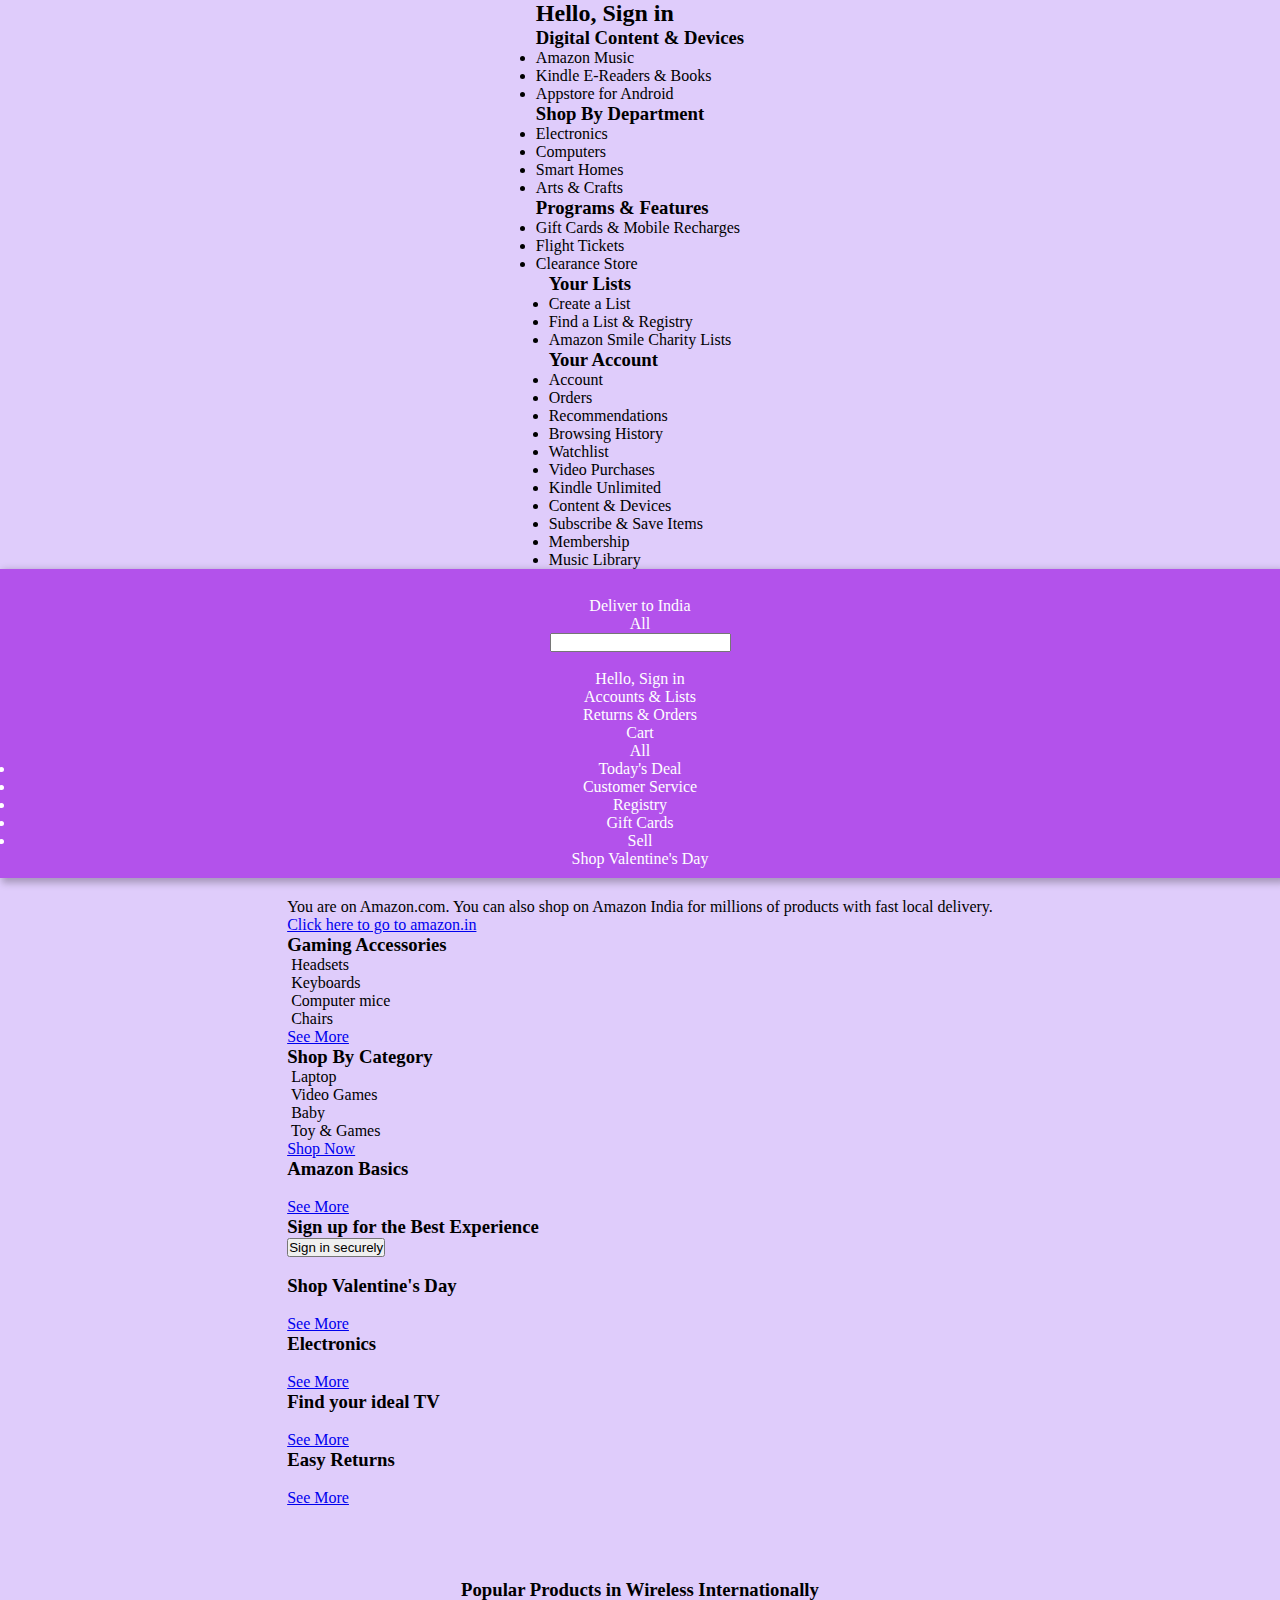
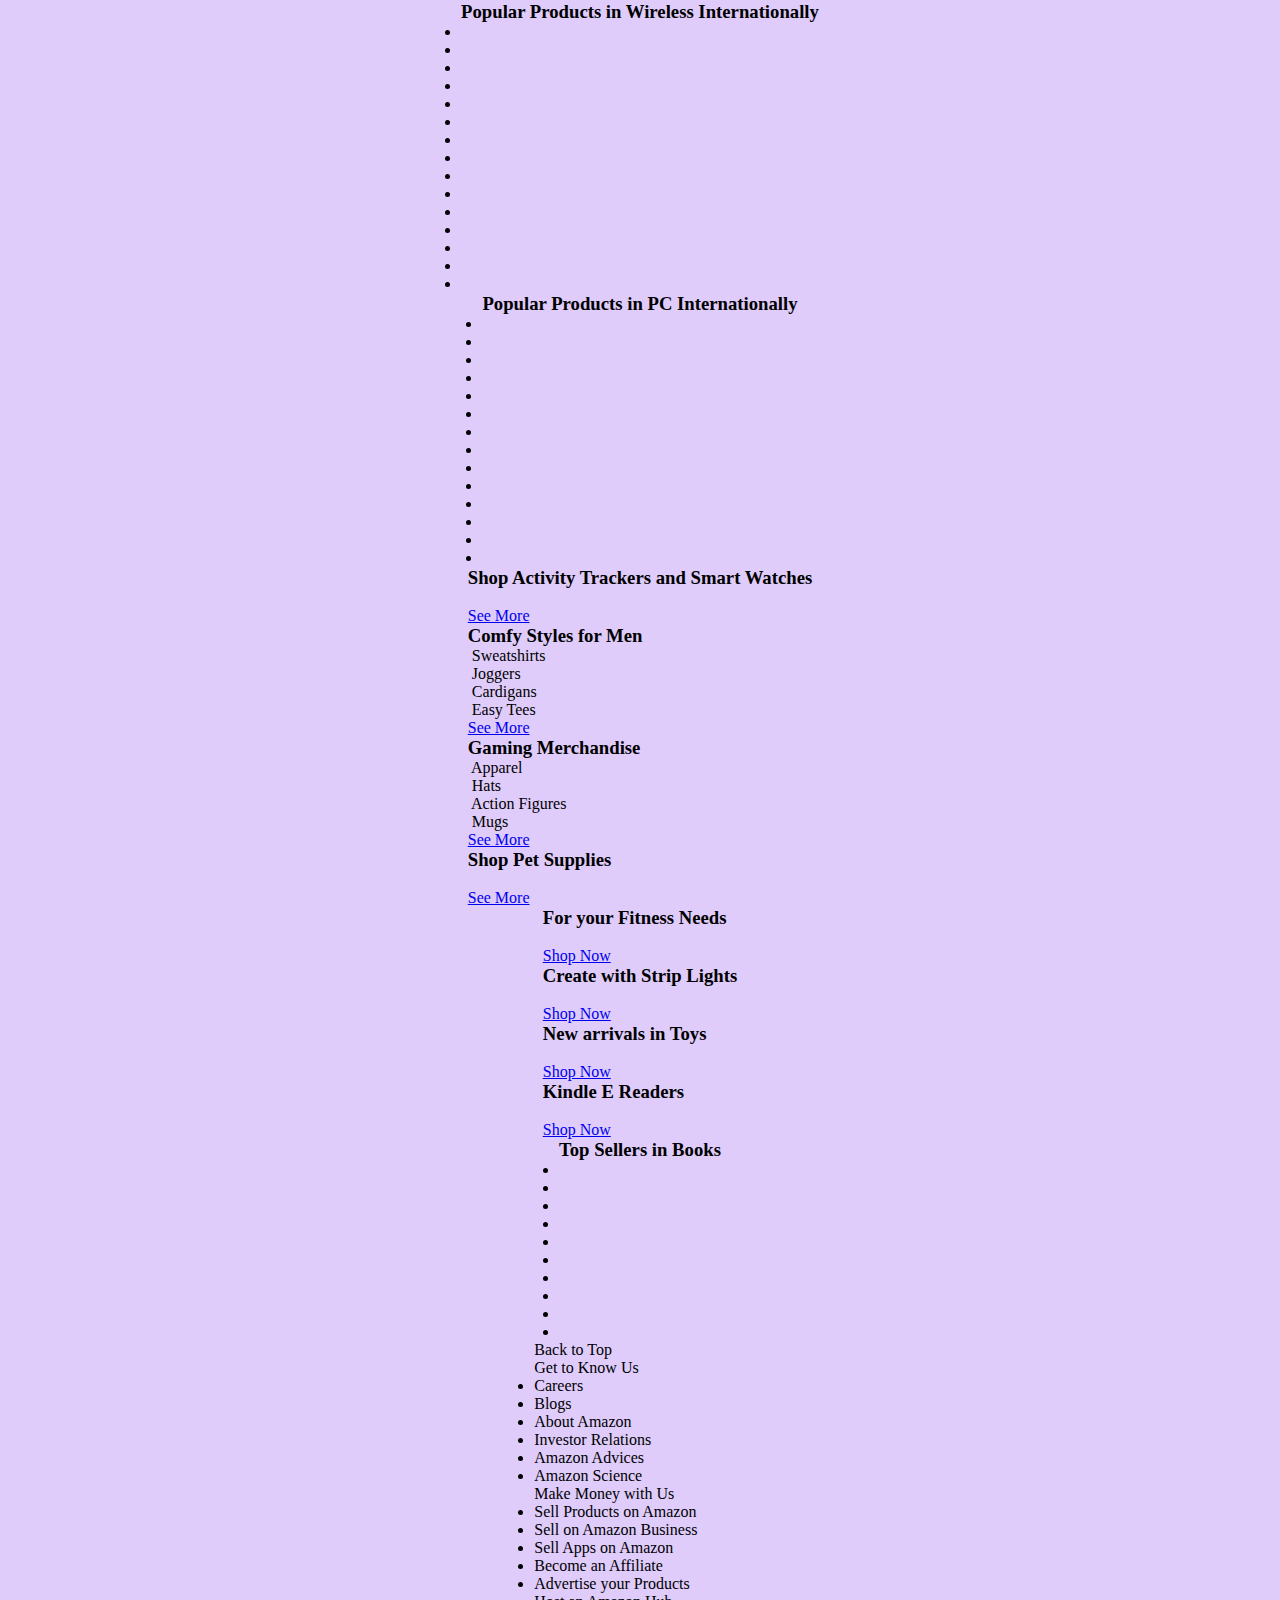
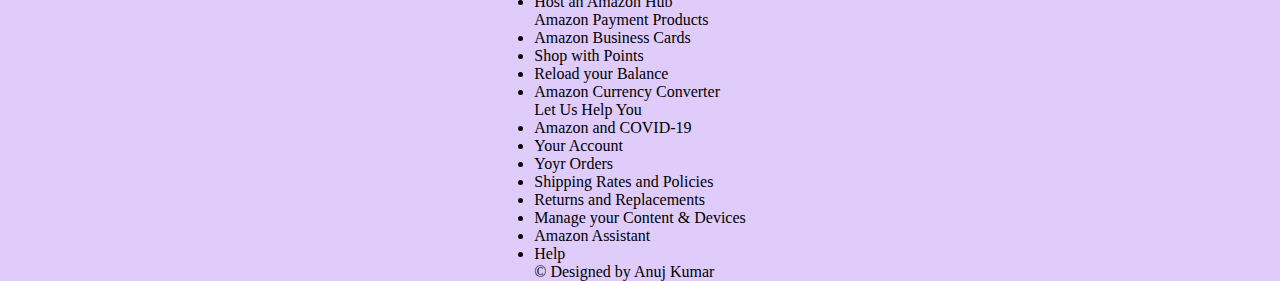
==== amazone_index.html @ 1ca7f61f "Create amazone_index.html" ====
<!DOCTYPE html>
<html lang="en">
<head>
    <meta charset="UTF-8">
    <meta http-equiv="X-UA-Compatible" content="IE=edge">
    <meta name="viewport" content="width=device-width, initial-scale=1.0">
    <link rel="stylesheet" href="style.css">
    <link rel="stylesheet" href="https://cdnjs.cloudflare.com/ajax/libs/font-awesome/6.2.0/css/all.min.css" integrity="sha512-xh6O/CkQoPOWDdYTDqeRdPCVd1SpvCA9XXcUnZS2FmJNp1coAFzvtCN9BmamE+4aHK8yyUHUSCcJHgXloTyT2A==" crossorigin="anonymous" referrerpolicy="no-referrer" />
    <title>Amazon.com-Shop Online</title>
</head>
<body>
    <div class="sidebar">
        <div class="hdn-head">
            <h2>Hello, Sign in</h2>
        </div>
        <div class="hdn-content">
            <h3>Digital Content & Devices</h3>
            <ul>
                <div>
                    <li>Amazon Music</li><i class="fa-solid fa-angle-right"></i>
                </div>
                <div>
                    <li>Kindle E-Readers & Books</li><i class="fa-solid fa-angle-right"></i>
                </div>
                <div>
                    <li>Appstore for Android</li><i class="fa-solid fa-angle-right"></i>
                </div>
            </ul>
            <div class="line"></div>
        </div>
        <div class="hdn-content">
            <h3>Shop By Department</h3>
            <ul>
                <div>
                    <li>Electronics</li><i class="fa-solid fa-angle-right"></i>
                </div>
                <div>
                    <li>Computers</li><i class="fa-solid fa-angle-right"></i>
                </div>
                <div>
                    <li>Smart Homes</li><i class="fa-solid fa-angle-right"></i>
                </div>
                <div>
                    <li>Arts & Crafts</li><i class="fa-solid fa-angle-right"></i>
                </div>
            </ul>
            <div class="line"></div>
        </div>
        <div class="hdn-content">
            <h3>Programs & Features</h3>
            <ul>
                <div>
                    <li>Gift Cards & Mobile Recharges</li><i class="fa-solid fa-angle-right"></i>
                </div>
                <div>
                    <li>Flight Tickets</li><i class="fa-solid fa-angle-right"></i>
                </div>
                <div>
                    <li>Clearance Store</li><i class="fa-solid fa-angle-right"></i>
                </div>
            </ul>
            <div class="line"></div>
        </div>
    </div>
    <i class="fa-solid fa-xmark"></i>
    <div class="triangle"><i class="fa-solid fa-triangle"></i></div>
        <div class="hdn-sign">
            <div class="hdn-table">
                <div>
                    <h3>Your Lists</h3>
                    <ul>
                        <li>Create a List</li>
                        <li>Find a List & Registry</li>
                        <li>Amazon Smile Charity Lists</li>
                    </ul>
                </div>
                <div class="hdn-line"></div>
                <div>
                    <h3>Your Account</h3>
                    <ul>
                        <li>Account</li>
                        <li>Orders</li>
                        <li>Recommendations</li>
                        <li>Browsing History</li>
                        <li>Watchlist</li>
                        <li>Video Purchases</li>
                        <li>Kindle Unlimited</li>
                        <li>Content & Devices</li>
                        <li>Subscribe & Save Items</li>
                        <li>Membership</li>
                        <li>Music Library</li>
                    </ul>
                </div>
            </div>
        </div>
    <div class="black"></div>
    <header>
        <div class="first">
            <div class="flex logo">
            <a href="#"><img src="images/logo.png" alt=""></a>
            <div class="map flex">
                <i class="fas fa-map-marker"></i>
                <div>
                    <span>Deliver to</span>
                    <span>India</span>
                </div>
            </div>
        </div>
        <div class="flex input">
            <div>
                <span>All</span>
                <i class="fas fa-caret-down"></i>
            </div>
            <input type="text">
            <i class="fas fa-search"></i>
        </div>
        <div class="flex right">
            <div class="flex lang">
                <img src="images/usflag.jpg" alt="">
                <i class="fas fa-caret-down"></i>
            </div>
            <div class="sign">
                <span>Hello, Sign in</span>
                <div class="flex ac">
                    <span>Accounts & Lists</span>
                    <i class="fas fa-caret-down"></i>
                </div>
            </div>
            <div class="sign">
                <span>Returns</span>
                <span>& Orders</span>
            </div>
            <div class="flex cart">
                <i class="fas fa-shopping-cart"></i>
                <span class="ca">Cart</span>
            </div>
        </div>
    </div>
    <div class="second">
        <div class="second-1">
            <div>
                <i class="fas fa-bars"></i>
                <span>All</span>
            </div>
        </div>
        <div class="second-2">
            <ul>
                <li>Today's Deal</li>
                <li>Customer Service</li>
                <li>Registry</li>
                <li>Gift Cards</li>
                <li>Sell</li>
            </ul>
        </div>
        <div class="second-3">
            <span>Shop Valentine's Day</span>
        </div>
    </div>
    </header>
    <section class="sec-1">
        <div class="container">
            <div class="container-1">
                <div class="para">
                    <p>You are on Amazon.com. You can also shop on Amazon India for millions of products with fast local delivery.</p><a href="https://www.amazon.in/?&ext_vrnc=hi&tag=googhydrabk1-21&ref=pd_sl_nxqtetlae_e&adgrpid=60571832564&hvpone=&hvptwo=&hvadid=486453138860&hvpos=&hvnetw=g&hvrand=12535176714638732243&hvqmt=e&hvdev=c&hvdvcmdl=&hvlocint=&hvlocphy=9061830&hvtargid=kwd-296458789801&hydadcr=14452_2154371&gclid=Cj0KCQjwnvOaBhDTARIsAJf8eVNJ6D0_UEAgzp9_IEK8-AtbwjPY81k1murdrRDI1PsbLEmGdhyqKDMaArp9EALw_wcB">Click here to go to amazon.in</a>
                </div>
                <div class="product-comp">
                    <div class="box">
                        <h3>Gaming Accessories</h3>
                        <div class="box-a">
                            <div>
                                <img src="images/ga1.jpg" alt="">
                                <span>Headsets</span>
                            </div>
                            <div>
                                <img src="images/ga2.jpg" alt="">
                                <span>Keyboards</span>
                            </div>
                            <div>
                                <img src="images/ga3.jpg" alt="">
                                <span>Computer mice</span>
                            </div>
                            <div>
                                <img src="images/ga4.jpg" alt="">
                                <span>Chairs</span>
                            </div>
                        </div>
                        <a href="#">See More</a>
                    </div>
                    <div class="box">
                        <h3>Shop By Category</h3>
                        <div class="box-a">
                            <div>
                                <img src="images/sc1.jpg" alt="">
                                <span>Laptop</span>
                            </div>
                            <div>
                                <img src="images/sc2.jpg" alt="">
                                <span>Video Games</span>
                            </div>
                            <div>
                                <img src="images/sc3.jpg" alt="">
                                <span>Baby</span>
                            </div>
                            <div>
                                <img src="images/sc4.jpg" alt="">
                                <span>Toy & Games</span>
                            </div>
                        </div>
                        <a href="#">Shop Now</a>
                    </div>
                    <div class="box box-c">
                        <h3>Amazon Basics</h3>
                        <div>
                            <img src="images/amazon basics.jpg" alt="">
                        </div>
                        <a href="#">See More</a>
                    </div>
                    <div class="box-b">
                       <div class="best">
                        <h3>Sign up for the Best Experience</h3>
                        <button>Sign in securely</button>
                       </div>
                       <div>
                        <img src="images/banner.jpg" alt="">
                       </div>
                    </div>
                </div>
                <div class="product-comp">
                    <div class="box box-c">
                        <h3>Shop Valentine's Day</h3>
                        <div>
                            <img src="images/shop valentine's.jpg" alt="">
                        </div>
                        <a href="#">See More</a>
                    </div>
                    <div class="box box-c">
                        <h3>Electronics</h3>
                        <div>
                            <img src="images/electronics.jpg" alt="">
                        </div>
                        <a href="#">See More</a>
                    </div>
                    <div class="box box-c">
                        <h3>Find your ideal TV</h3>
                        <div>
                            <img src="images/find your deal.jpg" alt="">
                        </div>
                        <a href="#">See More</a>
                    </div>
                    <div class="box box-c">
                        <h3>Easy Returns</h3>
                        <div>
                            <img src="images/easy return.jpg" alt="">
                        </div>
                        <a href="#">See More</a>
                    </div>
                </div>
            </div>
            <div class="slider">
                <div class="image-box">
                    <div class="slide">
                        <img src="images/si1.jpg" alt="">
                    </div>
                    <div class="slide">
                        <img src="images/si2.jpg" alt="">
                    </div>
                    <div class="slide">
                        <img src="images/si3.jpg" alt="">
                    </div>
                    <div class="slide">
                        <img src="images/si4.jpg" alt="">
                    </div>
                </div>
            </div>
        </div>
    </section>
    <section class="sec-2">
        <h3>Popular Products in Wireless Internationally</h3>
        <div class="slide-sec">
            <div class="l-btn"><i class="fa-solid fa-chevron-left"></i></div>
            <div class="r-btn"><i class="fa-solid fa-chevron-right"></i></div>
            <h3>Popular Products in Wireless Internationally</h3>
            <ul class="product-slide">
                <li><img src="images/pinter1.jpg" alt=""></li>
                <li><img src="images/pinter2.jpg" alt=""></li>
                <li><img src="images/pinter3.jpg" alt=""></li>
                <li><img src="images/pinter4.jpg" alt=""></li>
                <li><img src="images/pinter5.jpg" alt=""></li>
                <li><img src="images/pinter6.jpg" alt=""></li>
                <li><img src="images/pinter7.jpg" alt=""></li>
                <li><img src="images/pinter8.jpg" alt=""></li>
                <li><img src="images/pinter9.jpg" alt=""></li>
                <li><img src="images/pinter10.jpg" alt=""></li>
                <li><img src="images/pinter11.jpg" alt=""></li>
                <li><img src="images/pinter12.jpg" alt=""></li>
                <li><img src="images/pinter13.jpg" alt=""></li>
                <li><img src="images/pinter14.jpg" alt=""></li>
                <li><img src="images/pinter15.jpg" alt=""></li>
            </ul>
        </div>
    </section>
    <section class="sec-2">
        
        <div class="slide-sec">
            <div class="l-btn btn-1b"><i class="fa-solid fa-chevron-left"></i></div>
            <div class="r-btn btn-1a"><i class="fa-solid fa-chevron-right"></i></div>
             <h3>Popular Products in PC Internationally</h3>
            <ul class="product-slide product-slide-1">
                <li><img src="images/pc2.jpg" alt=""></li>
                <li><img src="images/pc3.jpg" alt=""></li>
                <li><img src="images/pc4.jpg" alt=""></li>
                <li><img src="images/pc5.jpg" alt=""></li>
                <li><img src="images/pc6.jpg" alt=""></li>
                <li><img src="images/pc7.jpg" alt=""></li>
                <li><img src="images/pc8.jpg" alt=""></li>
                <li><img src="images/pc9.jpg" alt=""></li>
                <li><img src="images/pc10.jpg" alt=""></li>
                <li><img src="images/pc11.jpg" alt=""></li>
                <li><img src="images/pc12.jpg" alt=""></li>
                <li><img src="images/pc13.jpg" alt=""></li>
                <li><img src="images/pc14.jpg" alt=""></li>
                <li><img src="images/pc15.jpg" alt=""></li>
            </ul>
        </div>
    </section>
    <div class="product-comp">
        <div class="box box-c">
            <h3>Shop Activity Trackers and Smart Watches</h3>
            <div>
                <img src="images/watch.jpg" alt="">
            </div>
            <a href="#">See More</a>
        </div>
        <div class="box box-d">
            <h3>Comfy Styles for Men</h3>
            <div class="box-a">
                <div>
                    <img src="images/cm1.jpg" alt="">
                    <span>Sweatshirts</span>
                </div>
                <div>
                    <img src="images/cm2.jpg" alt="">
                    <span>Joggers</span>
                </div>
                <div>
                    <img src="images/cm3.jpg" alt="">
                    <span>Cardigans</span>
                </div>
                <div>
                    <img src="images/cm4.jpg" alt="">
                    <span>Easy Tees</span>
                </div>
            </div>
            <a href="#">See More</a>
        </div>
        <div class="box box-d">
            <h3>Gaming Merchandise</h3>
            <div class="box-a">
                <div>
                    <img src="images/gm1.jpg" alt="">
                    <span>Apparel</span>
                </div>
                <div>
                    <img src="images/gm2.jpg" alt="">
                    <span>Hats</span>
                </div>
                <div>
                    <img src="images/gm3.jpg" alt="">
                    <span>Action Figures</span>
                </div>
                <div>
                    <img src="images/gm4.jpg" alt="">
                    <span>Mugs</span>
                </div>
            </div>
            <a href="#">See More</a>
        </div>
        <div class="box box-c">
            <h3>Shop Pet Supplies</h3>
            <div>
                <img src="images/pets.jpg" alt="">
            </div>
            <a href="#">See More</a>
        </div>        
        
    </div>
    <div class="product-comp">
        <div class="box box-c">
            <h3>For your Fitness Needs</h3>
            <div>
                <img src="images/fitness.jpg" alt="">
            </div>
            <a href="#">Shop Now</a>
        </div>  
        <div class="box box-c">
            <h3>Create with Strip Lights</h3>
            <div>
                <img src="images/light.jpg" alt="">
            </div>
            <a href="#">Shop Now</a>
        </div>  
        <div class="box box-c">
            <h3>New arrivals in Toys</h3>
            <div>
                <img src="images/craft.jpg" alt="">
            </div>
            <a href="#">Shop Now</a>
        </div>  
        <div class="box box-c">
            <h3>Kindle E Readers</h3>
            <div>
                <img src="images/reader.jpg" alt="">
            </div>
            <a href="#">Shop Now</a>
        </div>  
    </div>
    <section class="sec-2">
        <!-- <h3>Popular Products in Wirelessly Internationally</h3> -->
        <div class="slide-sec">
            <div class="l-btn btn-1c"><i class="fa-solid fa-chevron-left"></i></div>
            <div class="r-btn btn-1d"><i class="fa-solid fa-chevron-right"></i></div>
             <h3>Top Sellers in Books</h3>
            <ul class="product-slide product-slide-2">
                <li><img src="images/b1.jpg" alt=""></li>
                <li><img src="images/b2.jpg" alt=""></li>
                <li><img src="images/b3.jpg" alt=""></li>
                <li><img src="images/b4.jpg" alt=""></li>
                <li><img src="images/b5.jpg" alt=""></li>
                <li><img src="images/b6.jpg" alt=""></li>
                <li><img src="images/b7.jpg" alt=""></li>
                <li><img src="images/b8.jpg" alt=""></li>
                <li><img src="images/b9.jpg" alt=""></li>
                <li><img src="images/b10.jpg" alt=""></li>
            </ul>
        </div>
    </section>
    <section class="footer">
        <div class="backtop">
            <span>Back to Top</span>
        </div>
        <div class="detail">
            <div class="table">
                <div>
                    <div class="t-head">Get to Know Us</div>
                    <ul>
                        <li>Careers</li>
                        <li>Blogs</li>
                        <li>About Amazon</li>
                        <li>Investor Relations</li>
                        <li>Amazon Advices</li>
                        <li>Amazon Science</li>
                    </ul>
                </div>
            
                <div>
                    <div class="t-head">Make Money with Us</div>
                    <ul>
                        <li>Sell Products on Amazon</li>
                        <li>Sell on Amazon Business</li>
                        <li>Sell Apps on Amazon</li>
                        <li>Become an Affiliate</li>
                        <li>Advertise your Products</li>
                        <li>Host an Amazon Hub</li>
                    </ul>
                </div>
            
           
                <div>
                    <div class="t-head">Amazon Payment Products</div>
                    <ul>
                        <li>Amazon Business Cards</li>
                        <li>Shop with Points</li>
                        <li>Reload your Balance</li>
                        <li>Amazon Currency Converter</li>
                    </ul>
                </div>
            
            
                <div>
                    <div class="t-head">Let Us Help You</div>
                    <ul>
                        <li>Amazon and COVID-19</li>
                        <li>Your Account</li>
                        <li>Yoyr Orders</li>
                        <li>Shipping Rates and Policies</li>
                        <li>Returns and Replacements</li>
                        <li>Manage your Content & Devices</li>
                        <li>Amazon Assistant</li>
                        <li>Help</li>
                    </ul>
                </div>
            </div>
        </div>
        <div class="line"></div>
        <div class="copy">
            <span>&copy; Designed by Anuj Kumar</span>
        </div>
    </section>
    <script src="app.js"></script>
</body>
</html>
---- style.css ----
:root {
    --primary-color: #b352eb;
}

* {
    margin: 0;
    padding: 0;
    box-sizing: border-box;
}

body {
    background-color: #dfccfb;
    width: 100vw;
    min-height: 100vh;
    display: flex;
    justify-content: center;
    align-items: center;
    flex-direction: column;
}

main {
    width: 450px;
    height: fit-content;
    /* overflow: hidden; */
    padding: 15px;

}

header {
    background-color: var(--primary-color);
    width: 100%;
    text-align: center;
    color: #fff;
    margin-bottom: 20px;
    padding: 10px 15px;
    box-shadow: 4px 3px 7px 2px #00000040;
}

.list-item-container {
    background-color: #fff;
    height: calc(100% - 70px);
    display: flex;
    flex-direction: column;
    justify-content: flex-start;
    align-content: center;
    box-shadow: 5px 7px 5px #00000040;
}

.task-container {
    padding: 10px;
    min-height: 55px;
    margin: 5px 0;
    display: flex;
    align-items: center;
    justify-content: space-between;
    position: relative;
    border-bottom: 2px solid #eee;
    flex-wrap: nowrap;
}

.task-container p {
    word-wrap: break-word;
    height: fit-content;
    overflow: hidden;
    font-size: 1.2rem;
    width: 80%;
}

.task-edit-btn,
.task-delete-btn {
    font-size: 1.2rem;
    margin: 0 5px;
    padding: 5px;
    cursor: pointer;
    transition: all 0.3s ease-in-out;
}

.task-edit-btn {
    color: green;
}

.task-delete-btn {
    color: red;
}

.form-add-item {
    padding: 10px;
    display: flex;
    align-items: center;
    justify-content: space-evenly;
}

.form-add-item .newTask {
    border: none;
    padding: 10px;
    width: 75%;
    font-size: 1.1rem;
}

.form-add-item .newTask::placeholder {
    text-align: center;
}

.form-add-item .newTask:focus {
    border: none;
    outline: none;
}

.form-submit-btn {
    width: 3rem;
    height: 3rem;
    border: none;
    color: #fff;
    background-color: var(--primary-color);
    font-size: 2.2rem;
    border-radius: 50%;
    cursor: pointer;
    transition: all 0.3s ease-in-out;
}

.copyright {
    margin-top: 20px;
    color: gray;
    text-align: center;
    text-transform: capitalize;
}
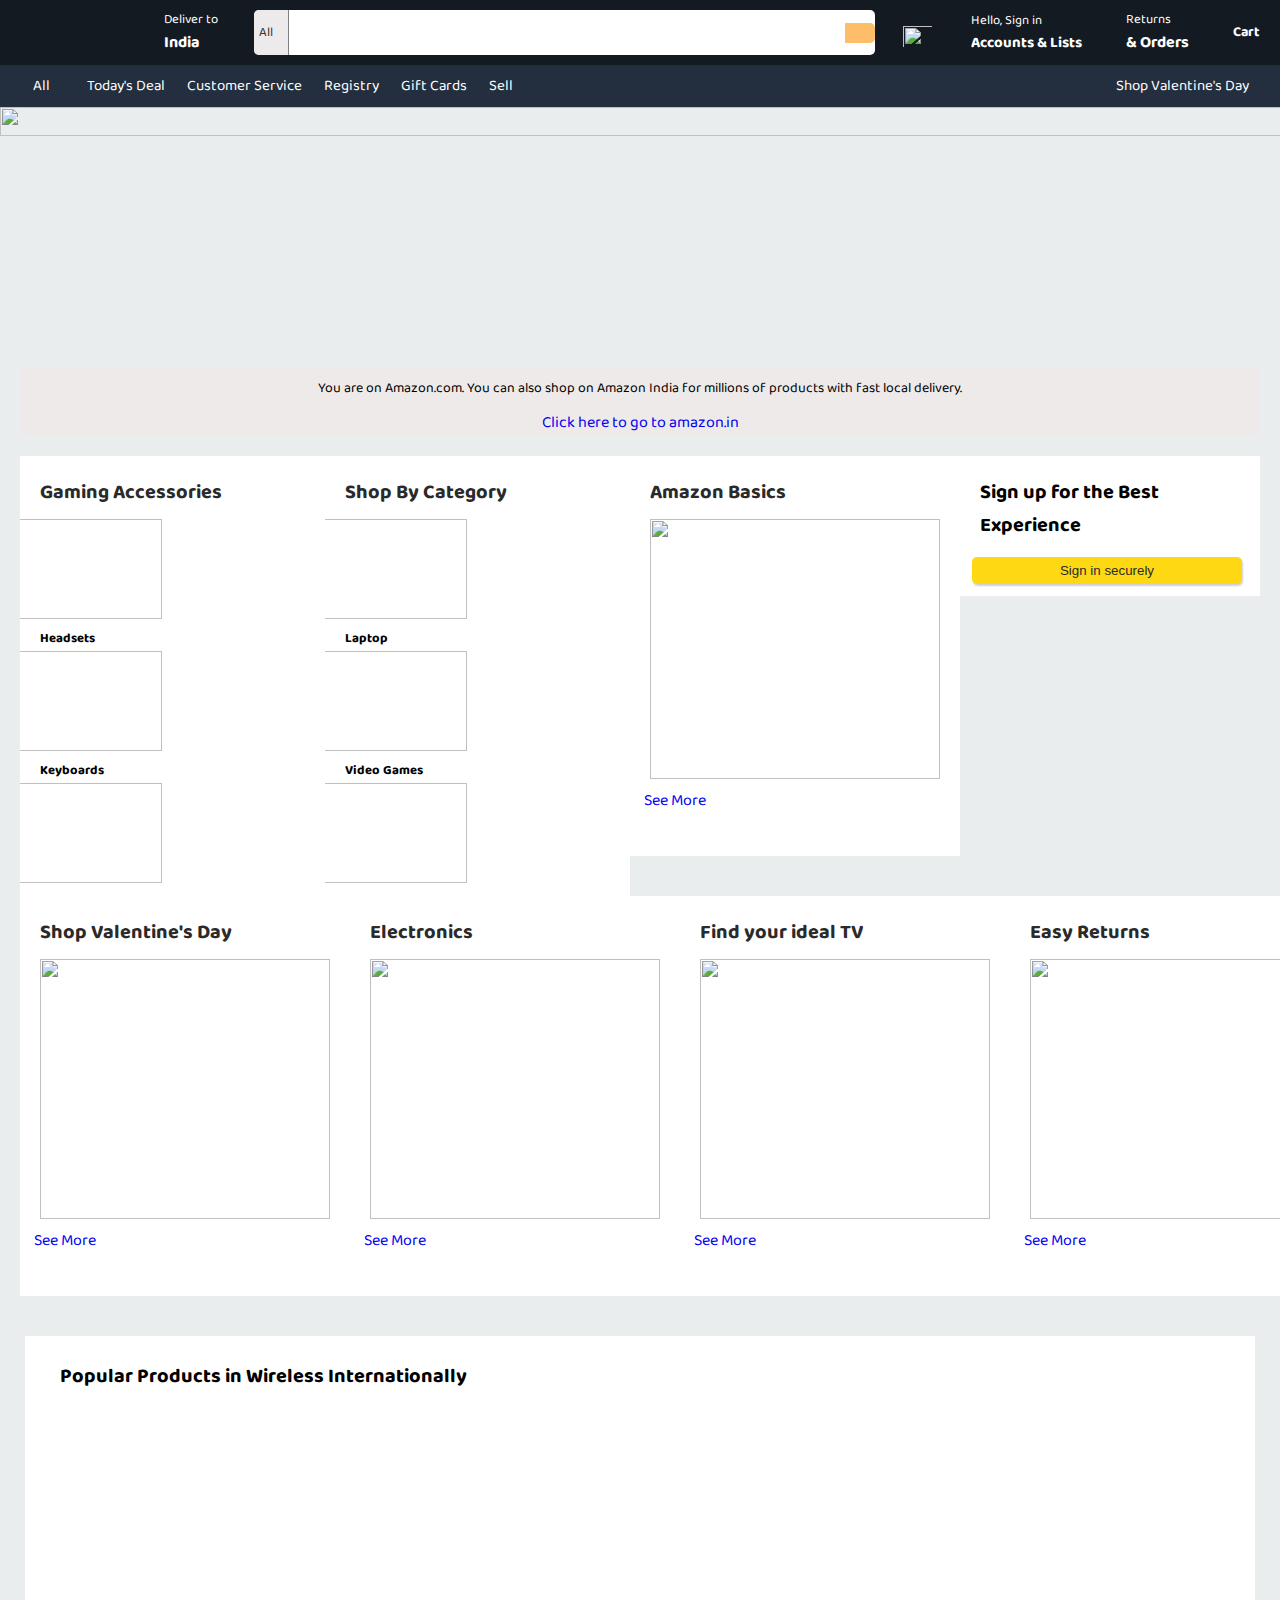
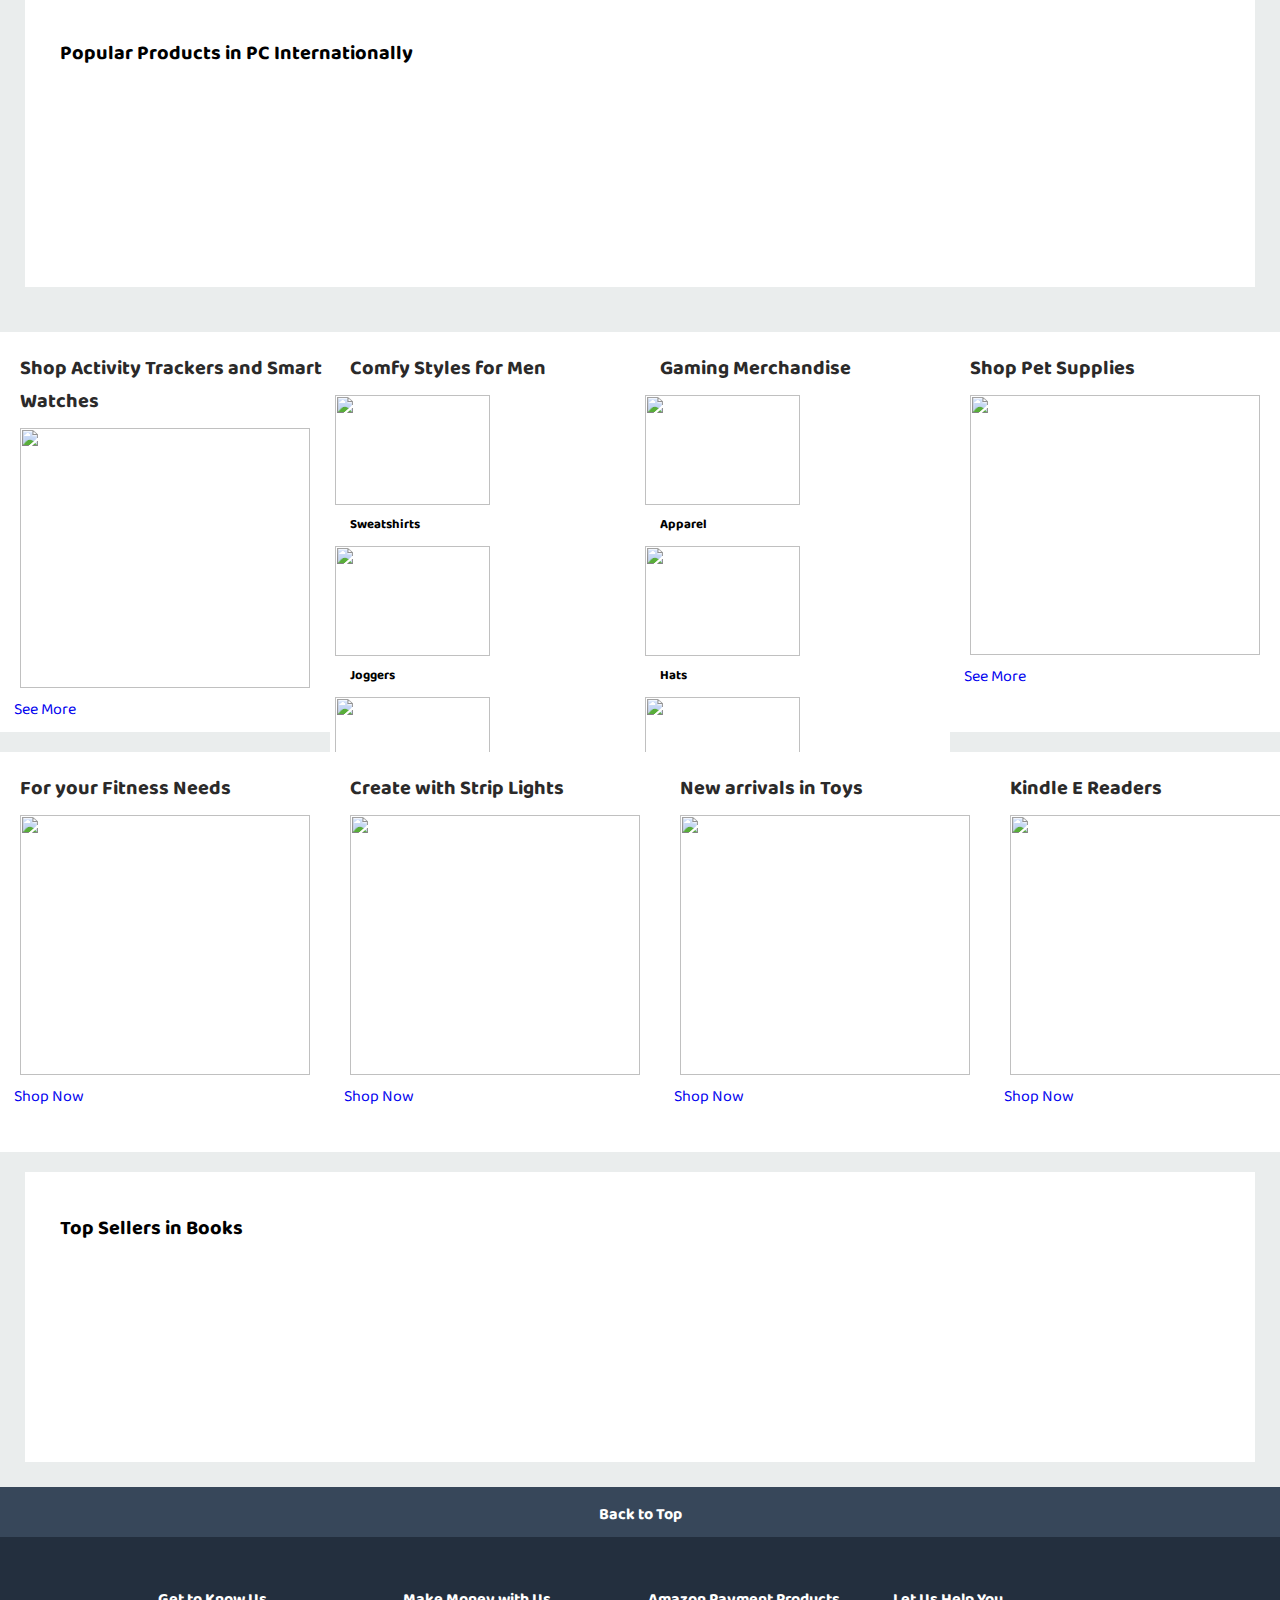
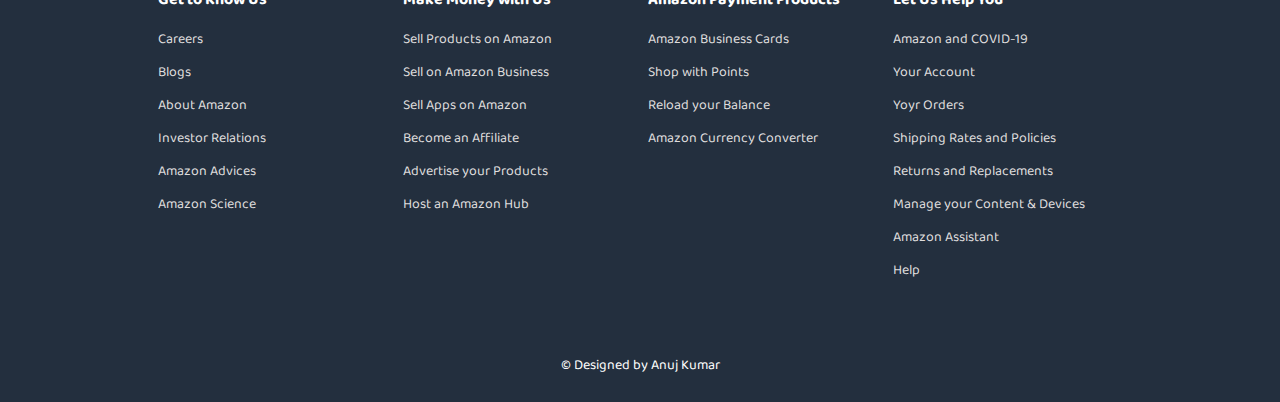
==== commit 01eb1f83: "Update amazone_index.html" ====
--- a/amazone_index.html
+++ b/amazone_index.html
@@ -4,7 +4,7 @@
     <meta charset="UTF-8">
     <meta http-equiv="X-UA-Compatible" content="IE=edge">
     <meta name="viewport" content="width=device-width, initial-scale=1.0">
-    <link rel="stylesheet" href="style.css">
+    <link rel="stylesheet" href="amazone_style.css">
     <link rel="stylesheet" href="https://cdnjs.cloudflare.com/ajax/libs/font-awesome/6.2.0/css/all.min.css" integrity="sha512-xh6O/CkQoPOWDdYTDqeRdPCVd1SpvCA9XXcUnZS2FmJNp1coAFzvtCN9BmamE+4aHK8yyUHUSCcJHgXloTyT2A==" crossorigin="anonymous" referrerpolicy="no-referrer" />
     <title>Amazon.com-Shop Online</title>
 </head>
--- a/amazone_style.css
+++ b/amazone_style.css
@@ -0,0 +1,725 @@
+@import url('https://fonts.googleapis.com/css2?family=Baloo+Bhai+2&display=swap');
+*{
+    margin:0;
+    padding:0;
+    text-decoration: none;
+    box-sizing: border-box;
+    list-style: none;
+}
+body{
+    font-family: 'Baloo Bhai 2', cursive;
+    width: 100%;
+    box-sizing: border-box;
+    background-color: #eaeded;
+}
+.first{
+    width:100%;
+    height:65px;
+    background-color: #131a22;
+    display: flex;
+    align-items: center;
+    flex-direction: column;
+}
+.first img{
+    width:100px;
+    padding:5px;
+    margin: 6px 10px;
+    border: 1px solid transparent;
+}
+.first{
+    display:flex;
+    flex-direction: row;
+    justify-content: space-between;
+}
+.flex{
+    display: flex;
+    justify-content: center;
+}
+.flex span,i{
+    color:white;
+}
+.logo{
+    flex:0.18;
+    margin-right:8px;
+    justify-content: space-between;
+}
+.map{
+    border: 1px solid transparent;
+}
+
+.map i{
+    margin-top: 15px;
+    padding-left: 5px;
+    font-size: 17px;
+}
+.map div{
+    padding: 5px;
+    display: flex;
+    cursor: pointer;
+    flex-direction: column;
+}
+.map div span:first-child{
+    font-weight: 400;
+    font-size: 13px;
+}
+.map div span{
+    font-weight: bold;
+}
+.right{
+    justify-content: space-between;
+    flex: 0.30;
+    margin-right: 10px;
+    align-items: center;
+}
+.input{
+    width:100%;
+    background-color: white;
+    flex:0.5;
+    border-radius: 5px;
+    display: flex;
+    margin: 0 10px;
+    align-items: center;
+    justify-content: space-between;
+    overflow: hidden;
+}
+.input input{
+    outline-color: transparent;
+    width:80%;
+    font-size: 15px;
+    padding: 5px 2px;
+    border: none;
+}
+.input .fa-search{
+    color: rgb(51,51,51);
+    padding: 10px 15px;
+    font-size: 25px;
+    cursor: pointer;
+    background-color: #febd69;
+    border-radius: 0 5px 5px 0;
+}
+.input div{
+    display: flex;
+    justify-content: center;
+    align-items: center;
+    border-right: 1px solid gray;
+    background-color: rgb(236,234,234);
+    padding:5px 0;
+}
+.input div span{
+    border-radius: 5px 0 0 5px;
+    color: rgb(51,51,51);
+    padding: 7px 5px;
+    font-size: 13px;
+    cursor: pointer;
+}
+.input .fa-caret-down{
+    color: rgb(51,51,51);
+    cursor: pointer;
+    padding:5px;
+}
+.lang i{
+    margin:0;
+    padding: 0;
+    color:gray;
+}
+.lang{
+    padding: 2px;
+    display: flex;
+    justify-content: center;
+    align-items: flex-end;
+    border:1px solid transparent;
+}
+.right img{
+    width:35px;
+    height:35px;
+    padding:2px;
+    padding-top: 10px;
+    margin:0;
+    cursor: pointer;
+}
+.sign{
+    display: flex;
+    flex-direction: column;
+    padding:3px 6px;
+    border: 1px solid transparent;
+    cursor:pointer;
+}
+.sign span:first-child{
+    font-weight: 400;
+    font-size: 13px;
+}
+.sign span{
+    display:inline-block;
+    width:100%;
+    font-weight: bold;
+}
+.flex .ac span{
+    font-size: 15px;
+    margin-right: 4px;
+    font-weight: bold;
+}
+.fa-shopping-cart{
+    font-size: 27px;
+}
+.ca{
+    font-size: 14px;
+    font-weight: bold;
+}
+.cart{
+    align-items: flex-end;
+    position:relative;
+    padding:5px 10px;
+    border: 1px solid transparent;
+    cursor: pointer;
+}
+.cart p{
+    position: absolute;
+    font-weight: bolder;
+    color:#131a22;
+    top: 7px;
+    left:20px;
+}
+.cart:hover{
+    border: 1px solid white;
+    border-radius: 3px;
+}
+.logo img:hover{
+    border: 1px solid white;
+    border-radius: 3px;
+}
+.map:hover{
+    border: 1px solid white;
+    border-radius: 3px;
+}
+.lang:hover{
+    border: 1px solid white;
+    border-radius: 3px;
+}
+.sign:hover{
+    border: 1px solid white;
+    border-radius: 3px;
+}
+.lang:hover{
+    border: 1px solid white;
+    border-radius: 3px;
+}
+.input .fa-search:hover{
+    background-color: #fdae46;
+}
+.input div:hover{
+    background-color: rgb(204,202,202);
+    color:black;
+}
+.second{
+    width:100%;
+    height:42px;
+    background-color: #232f3e;
+    display: flex;
+    align-items: center;
+    color:white;
+    overflow: hidden;;
+}
+.second ul{
+    align-items: center;
+    list-style: none;
+    display: flex;
+    justify-content: flex-start;
+}
+.second span{
+    font-size: 15px;
+}
+.second-1 div i{
+    font-size: 20px;
+    cursor: pointer;
+    border: 1px solid transparent;
+}
+.second li{
+    padding:5px 10px;
+    font-size: 15px;
+    margin: 7px 0;
+    cursor: pointer;
+    border: 1px solid transparent;
+}
+.second-1{
+    flex:0.06;
+    display: flex;
+    justify-content: center;
+    align-items: center;
+}
+.second-1 div{
+    display: flex;
+    align-items: center;
+    padding-left: 5px;
+}
+.second-2{
+    display: flex;
+    flex:0.74;
+    justify-content: flex-start;
+}
+.second-3{
+    flex:0.2;
+    display: flex;
+    justify-content: flex-end;
+    margin-right: 20px;
+    overflow: hidden;
+}
+.second-3 span{
+    padding:5px 10px;
+    cursor: pointer;
+    border: 1px solid transparent;
+}
+.second-1 div span{
+    padding:5px;
+    cursor: pointer;
+}
+.second-1 div:hover{
+    border:1px solid white;
+}
+.second-2 li:hover{
+    border:1px solid white;
+}
+.second-3 span:hover{
+    border:1px solid white;
+}
+.sec-1{
+    position: relative;
+    width:100%;
+    height: 1150px;
+    box-sizing: border-box;
+}
+.slide img{
+    width:1380px;
+    height: 100%;
+}
+.container{
+    position: relative;
+    width:100%;
+    height: auto;
+}
+.slider{
+    width:100%;
+    overflow: hidden;
+    position: relative;
+    height: 560px;
+}
+.image-box{
+    display: flex;
+    position: absolute;
+    animation: carousel 15s alternate infinite;
+}
+@keyframes carousel{
+    0%{
+        left:0;
+    }
+    20%{
+        left:0%;
+    }
+    24%{
+        left:-1380px;
+    }
+    50%{
+        left:-1380px;
+    }
+    54%{
+        left:calc(-1380*2px);
+    }
+    80%{
+        left:calc(-1380*2px);
+    }
+    84%{
+        left:calc(-1380*3px);
+    }
+    100%{
+        left:calc(-1380*3px);
+    }
+}
+.container-1{
+    position:absolute;
+    z-index:1;
+    top:240px;
+    width:100%;
+    left:0;
+    padding:20px;
+    display: flex;
+    flex-direction: column;
+    align-items: center;
+    background:linear-gradient(to bottom, transparent, #eaeded 30%);
+}
+.container-1 .para{
+    background-color: rgb(238,234,234);
+    width:100%;
+    text-align: center;
+}
+.container-1 div:first-child p{
+    font-size: 14px;
+    padding:10px 0;
+}
+.product-comp{
+    width:100%;
+    height:100%;
+    display: flex;
+    box-sizing: border-box;
+    margin:20px 0;
+    justify-content: space-around;
+}
+.product-comp .box{
+    width:335px;
+    height:400px;
+    background-color: white;
+}
+.box h3{
+    margin-top: 20px;
+    margin-left: 20px;
+    font-size: 20px;
+    margin-bottom: 10px;
+    color:rgb(43,42,42);
+}
+.box a{
+    margin-left:4px;
+    padding:10px;
+}
+
+.box-a{
+    overflow: hidden;
+    background-color: white;
+}
+.box div img{
+    width:165px;
+    height:100px;
+    cursor: pointer;
+    margin-left: -14%;
+    margin-right: 0;
+}
+.box-a div{
+    display: inline-block;
+}
+.box-a div span{
+    display:block;
+    font-size: 13px;
+    margin-left: 20px;
+    font-weight: bold;
+}
+.box-b{
+    display: flex;
+    flex-direction: column;
+    align-items: center;
+    justify-content: space-between;
+}
+.box-b .best{
+    background-color: white;
+    height:140px;
+    width:300px;
+}
+.best h3{
+    font-size: 20px;
+    margin: 20px;
+    margin-bottom: 15px;
+}
+.best button{
+    border-radius: 5px;
+    box-shadow: 1px 2px 2px rgb(211,207,207);
+    color: rgb(43,42,42);
+    background-color: #ffd814;
+    width:270px;
+    height:27px;
+    margin-left: 12px;
+    border:none;
+}
+.box.box-c img{
+    margin:0 20px;
+    height:260px;
+    width:290px;
+    cursor: pointer;
+}
+.sec-2{
+    width:100%;
+    height:315px;
+    padding:25px;
+    padding-top:0;
+    padding-bottom: 25px;
+}
+.sec-2 h3{
+    font-size: 20px;
+    padding-bottom: 5px;
+    margin-top:5px;
+}
+.slide-sec{
+    height: 100%;
+    width:100%;
+    padding:35px;
+    overflow-x: hidden;
+    background-color: white;
+    position: relative;
+    margin-top: 20px;
+    margin-bottom: 25px;
+}
+.product-slide{
+    display: flex;
+    margin-top: 10px;
+    overflow-x: scroll;
+    scroll-behavior: smooth;
+}
+.product-slide::-webkit-scrollbar{
+    background-color: transparent;
+    height:7px; 
+    cursor: pointer;
+}
+.product-slide::-webkit-scrollbar-thumb{
+    border-radius: 10px;
+    cursor: pointer;
+}
+.product-slide li{
+    list-style: none;
+    margin-right: 10px;
+    margin-bottom: 15px;
+    cursor: pointer;
+}
+.l-btn, 
+.r-btn{
+    background-color: rgb(255,255,255,1);
+    height:90px;
+    width:50px;
+    text-align: center;
+    cursor:pointer;
+    top:50%;
+    position: absolute; 
+    border:2px solid transparent; 
+}
+.l-btn{
+    border-radius: 0 5px 5px 0;
+    left:10px;
+}
+.r-btn{
+    border-radius: 5px 0 0 5px;
+    right:10px;
+}
+.l-btn:hover{
+    border: 3px solid rgb(2,150,150);
+}
+.r-btn:hover{
+    border: 3px solid rgb(2,150,150);
+}
+.r-btn i, .l-btn i{
+    color: rgb(54,54,54);
+    position:absolute;
+    font-size: 30px;
+    top:35%;
+    left:12%;
+    right:12%;
+}
+.slide-sec h3{
+    font-size: 20px;
+    margin-top:5px;
+    margin-bottom: 0;
+}
+.product-slide.product-slide-1{
+    display: flex;
+    margin-top: 35px;
+    overflow-x: scroll;
+    scroll-behavior: smooth;
+}
+.box-d a{
+    padding-top: 10px;
+}
+.box-d div img{
+    width:155px;
+    height:110px;
+    margin-left: 5px;
+    margin-right: 0px;
+}
+.box-d div span{
+    margin-bottom: 11px;
+}
+.footer{
+    width:100%;
+    height:450px;
+    transition: all 0.2s;
+}
+.backtop{
+    text-align: center;
+    height:50px;
+    background-color: #37475a;
+    padding:15px;
+    cursor: pointer;
+}
+.backtop span{
+    color:white;
+    font-weight: bold;
+}
+.backtop:hover{
+    background-color: #4d627c;
+}
+.detail{
+    background-color: #232f3e;
+    height:375px;
+}
+.table{
+    margin:0 150px;
+    height:100%;
+    display: flex;
+    justify-content: space-around;
+    padding-top:50px;
+}
+.table div{
+    width:230px;
+}
+.t-head{
+    font-size: 16px;
+    color:white;
+    font-weight: bold;
+    margin-bottom: 5px;
+}
+.table li{
+    color: rgb(223,221,221);
+    padding-top:10px;
+    font-weight: lighter;
+    list-style: none;
+    font-size: 14px;
+}
+.copy{
+    background-color: #232f3e;
+    height: 90px;
+    padding:40px;
+    text-align: center;
+}
+.copy span{
+    color:white;
+    font-size: 14px;
+}
+.line{
+    height:0.4px;
+    width:100%;
+    background-color: rgb(172,172,172);
+
+}
+.sidebar{
+    background-color: white;
+    width:330px;
+    height:100%;
+    transform: translateX(-390px);
+    transition: all 0.5s;
+    height:100%;
+    position:absolute;
+    z-index:101;
+    overflow-y: scroll;
+    box-shadow: 2px 2px 30px black;
+}
+.hdn-head{
+    background-color: #232f3e;
+    height:60px;
+    width:100%;
+    color:white;
+    text-align: center;
+}
+.hdn-head h2{
+    line-height: 60px;
+}
+.hdn-content h3{
+    padding:20px 25px;
+    color:rgb(39,39,39);
+}
+.hdn-content ul div{
+    display: flex;
+    cursor: pointer;
+    transition: all 0.2s;
+    font-size: rgb(70,70,70);
+    font-size: 14px;
+    padding:15px 25px;
+    justify-content: space-between;
+}
+.fa-xmark {
+    top:20px;
+    left:350px;
+    position:absolute;
+    display: none;
+    font-size: 30px;
+    z-index:101;
+    cursor: pointer;
+}
+.fa-angle-right{
+    color:rgb(27,27,27);
+}
+.hdn-content ul div:hover{
+    background-color: rgb(230,227,227);
+}
+.hdn-content ul{
+    padding-bottom: 9px;
+}
+.black{
+    height:100%;
+    position: absolute;
+    background-color: rgba(0,0,0,0.7);
+
+}
+.black.active{
+    width:100%;
+    z-index: 100;
+}
+.black.active-1{
+    top:70px;
+    width:100%;
+    z-index:99;
+}
+.sidebar.active{
+    transform: translateX(0);
+}
+.fa-xmark.active{
+    display: block;
+}
+.hdn-sign.active{
+    display: block;
+}
+.triangle.active{
+    display: block;
+}
+.triangle{
+    position:absolute;
+    z-index:101;
+    display:none;
+    right:210px;
+    top:42px;
+    background-color: transparent;
+    width:0;
+    height:0;
+    display:none;
+    transition:all 2s;
+    border:10px solid blue;
+    border-color: transparent transparent white transparent;
+}
+.hdn-sign{
+    position: absolute;
+    z-index:101;
+    transition: all 2s;
+    display: none;
+    width:500px;
+    height: 350px;
+    top:60px;
+    right:80px;
+    background-color: white;
+    border-radius: 5px;
+}
+.hdn-table{
+    display: flex;
+    justify-content: space-around;
+    padding:20px 0;
+}
+.hdn-table h3{
+    font-size: 16px;
+    padding:10px 0;
+}
+.hdn-table li{
+    color: rgb(84,84,84);
+    font-size: 13px;
+    padding:5px 0;
+    cursor: pointer;
+}
+.hdn-line{
+    width:0.5px;
+    color:black;
+    background-color: rgb(190,190,190);
+    height:280px;
+}
+.stop-scroll{
+    overflow: hidden;
+    height:100%;
+}
